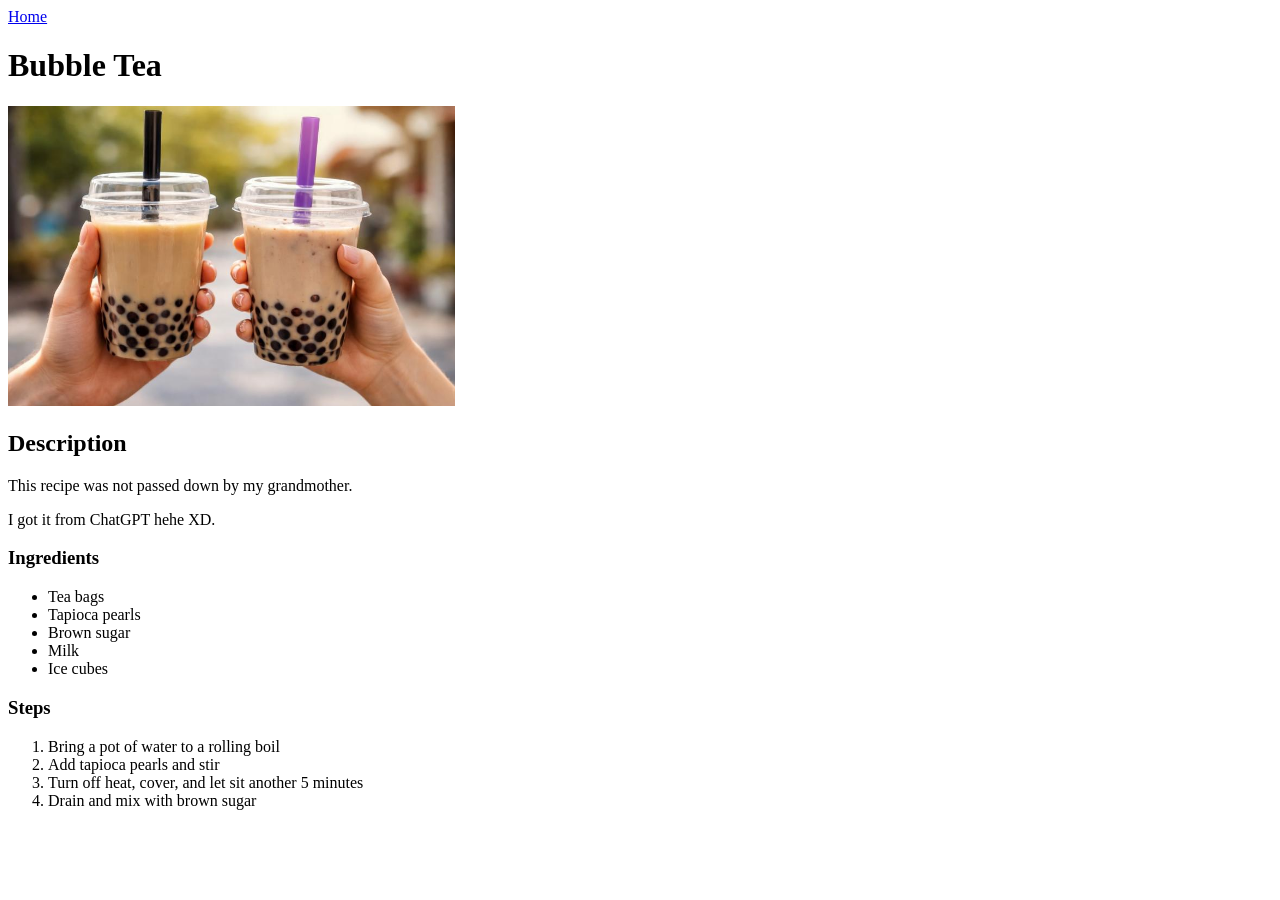
==== recipes/bubble-tea.html @ b0e3d64a "Add 2 new recipes" ====
<!DOCTYPE html>
<html lang="en">
<head>
    <meta charset="UTF-8">
    <meta name="viewport" content="width=device-width, initial-scale=1.0">
    <title>Document</title>
</head>
<body>
    <a href="../index.html">Home</a>
    <h1>Bubble Tea</h1>
    <img src="../images/bubble-tea.jpg" alt="Two cups of bubble tea" height="300">
    <h2>Description</h2>
    <p>This recipe was not passed down by my grandmother.</p>
    <p>I got it from ChatGPT hehe XD.</p>
    <h3>Ingredients</h3>
    <ul>
        <li>Tea bags</li>
        <li>Tapioca pearls</li>
        <li>Brown sugar</li>
        <li>Milk</li>
        <li>Ice cubes</li>
    </ul>
    <h3>Steps</h3>
    <ol>
        <li>Bring a pot of water to a rolling boil</li>
        <li>Add tapioca pearls and stir</li>
        <li>Turn off heat, cover, and let sit another 5 minutes</li>
        <li>Drain and mix with brown sugar</li>
    </ol>
</body>
</html>
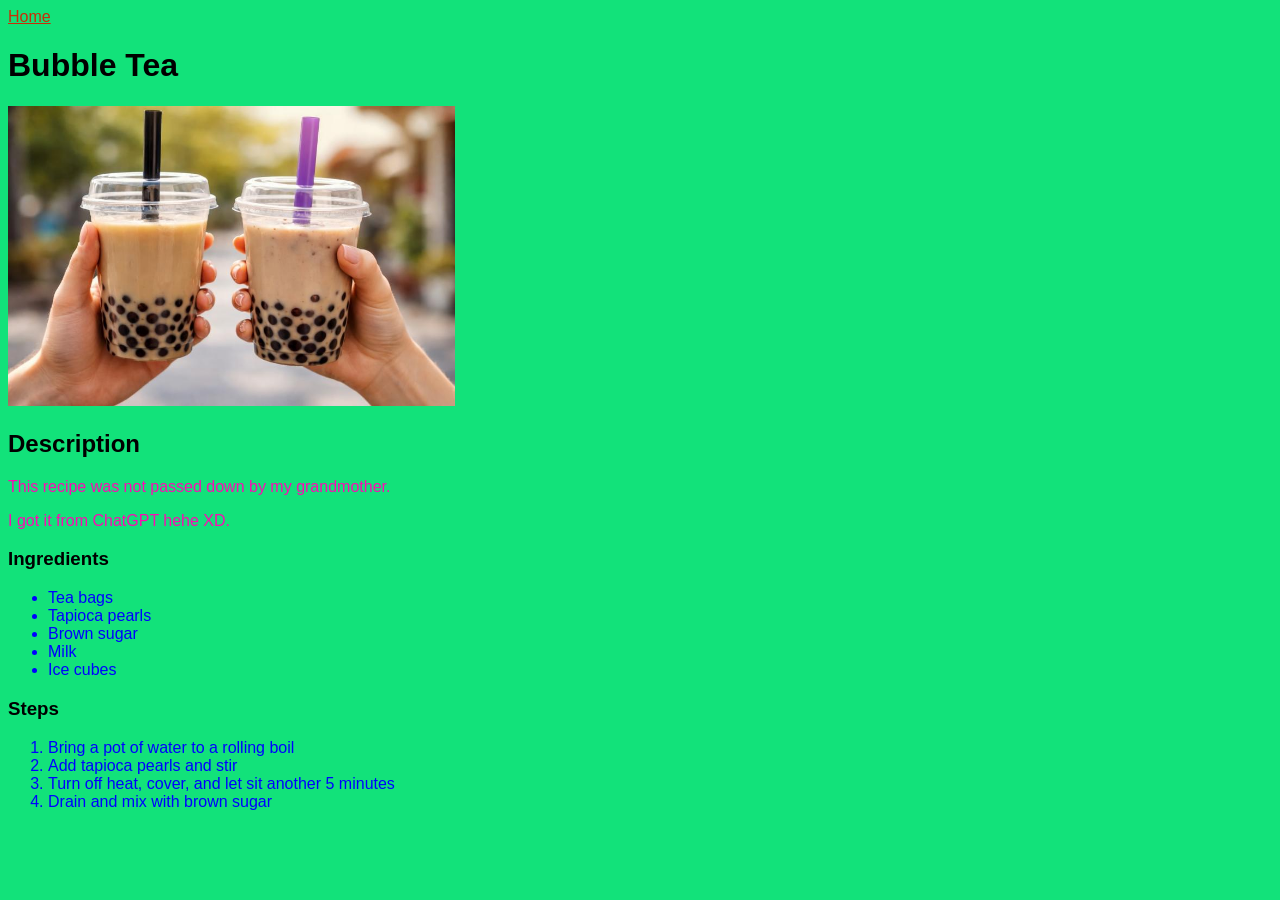
==== commit ade5e22f: "Add style to Recipe website" ====
--- a/recipes/bubble-tea.html
+++ b/recipes/bubble-tea.html
@@ -1,31 +1,35 @@
 <!DOCTYPE html>
 <html lang="en">
+
 <head>
-    <meta charset="UTF-8">
-    <meta name="viewport" content="width=device-width, initial-scale=1.0">
-    <title>Document</title>
+  <meta charset="UTF-8">
+  <meta name="viewport" content="width=device-width, initial-scale=1.0">
+  <title>Bubble Tea</title>
+  <link rel="stylesheet" href="../css/style.css">
 </head>
+
 <body>
-    <a href="../index.html">Home</a>
-    <h1>Bubble Tea</h1>
-    <img src="../images/bubble-tea.jpg" alt="Two cups of bubble tea" height="300">
-    <h2>Description</h2>
-    <p>This recipe was not passed down by my grandmother.</p>
-    <p>I got it from ChatGPT hehe XD.</p>
-    <h3>Ingredients</h3>
-    <ul>
-        <li>Tea bags</li>
-        <li>Tapioca pearls</li>
-        <li>Brown sugar</li>
-        <li>Milk</li>
-        <li>Ice cubes</li>
-    </ul>
-    <h3>Steps</h3>
-    <ol>
-        <li>Bring a pot of water to a rolling boil</li>
-        <li>Add tapioca pearls and stir</li>
-        <li>Turn off heat, cover, and let sit another 5 minutes</li>
-        <li>Drain and mix with brown sugar</li>
-    </ol>
+  <a href="../index.html">Home</a>
+  <h1>Bubble Tea</h1>
+  <img src="../images/bubble-tea.jpg" alt="Two cups of bubble tea" height="300">
+  <h2>Description</h2>
+  <p>This recipe was not passed down by my grandmother.</p>
+  <p>I got it from ChatGPT hehe XD.</p>
+  <h3>Ingredients</h3>
+  <ul>
+    <li>Tea bags</li>
+    <li>Tapioca pearls</li>
+    <li>Brown sugar</li>
+    <li>Milk</li>
+    <li>Ice cubes</li>
+  </ul>
+  <h3>Steps</h3>
+  <ol>
+    <li>Bring a pot of water to a rolling boil</li>
+    <li>Add tapioca pearls and stir</li>
+    <li>Turn off heat, cover, and let sit another 5 minutes</li>
+    <li>Drain and mix with brown sugar</li>
+  </ol>
 </body>
+
 </html>
--- a/css/style.css
+++ b/css/style.css
@@ -0,0 +1,29 @@
+* {
+  box-sizing: border-box;
+}
+
+body {
+  background-color: rgb(18, 226, 122);
+  font-family: Arial, Helvetica, sans-serif;
+}
+
+.container {
+  width: 800px;
+  margin: 80px auto;
+  padding: 20px;
+  border: 3px solid black;
+  background-color: rgb(98, 205, 231);
+  color: rgb(161, 231, 48);
+}
+
+a {
+  color: rgb(201, 46, 7);
+}
+
+li {
+  color: blue;
+}
+
+p {
+  color: rgb(252, 11, 180);
+}
